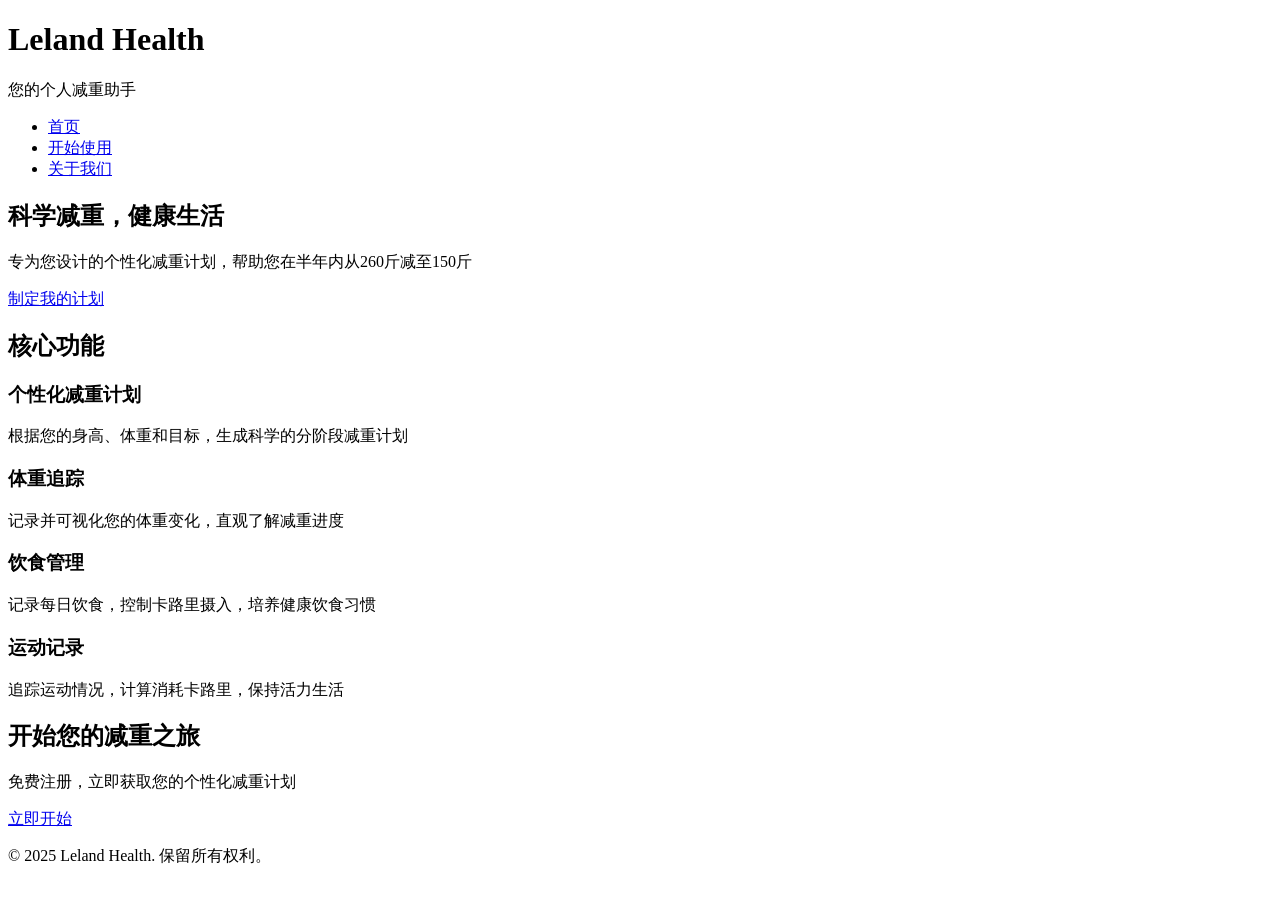
==== index.html @ 218d542c "Create index.html" ====
<!DOCTYPE html>
<html lang="zh-CN">
<head>
    <meta charset="UTF-8">
    <meta name="viewport" content="width=device-width, initial-scale=1.0">
    <title>Leland Health - 减重助手</title>
    <link rel="stylesheet" href="css/main.css">
</head>
<body>
    <header>
        <div class="container">
            <h1>Leland Health</h1>
            <p>您的个人减重助手</p>
            <nav>
                <ul>
                    <li><a href="index.html">首页</a></li>
                    <li><a href="register.html">开始使用</a></li>
                    <li><a href="about.html">关于我们</a></li>
                </ul>
            </nav>
        </div>
    </header>
    
    <section class="hero">
        <div class="container">
            <h2>科学减重，健康生活</h2>
            <p>专为您设计的个性化减重计划，帮助您在半年内从260斤减至150斤</p>
            <a href="register.html" class="btn">制定我的计划</a>
        </div>
    </section>
    
    <section class="features">
        <div class="container">
            <h2>核心功能</h2>
            <div class="feature-grid">
                <div class="feature">
                    <h3>个性化减重计划</h3>
                    <p>根据您的身高、体重和目标，生成科学的分阶段减重计划</p>
                </div>
                <div class="feature">
                    <h3>体重追踪</h3>
                    <p>记录并可视化您的体重变化，直观了解减重进度</p>
                </div>
                <div class="feature">
                    <h3>饮食管理</h3>
                    <p>记录每日饮食，控制卡路里摄入，培养健康饮食习惯</p>
                </div>
                <div class="feature">
                    <h3>运动记录</h3>
                    <p>追踪运动情况，计算消耗卡路里，保持活力生活</p>
                </div>
            </div>
        </div>
    </section>
    
    <section class="cta">
        <div class="container">
            <h2>开始您的减重之旅</h2>
            <p>免费注册，立即获取您的个性化减重计划</p>
            <a href="register.html" class="btn">立即开始</a>
        </div>
    </section>
    
    <footer>
        <div class="container">
            <p>&copy; 2025 Leland Health. 保留所有权利。</p>
        </div>
    </footer>
    
    <script src="js/main.js"></script>
</body>
</html>
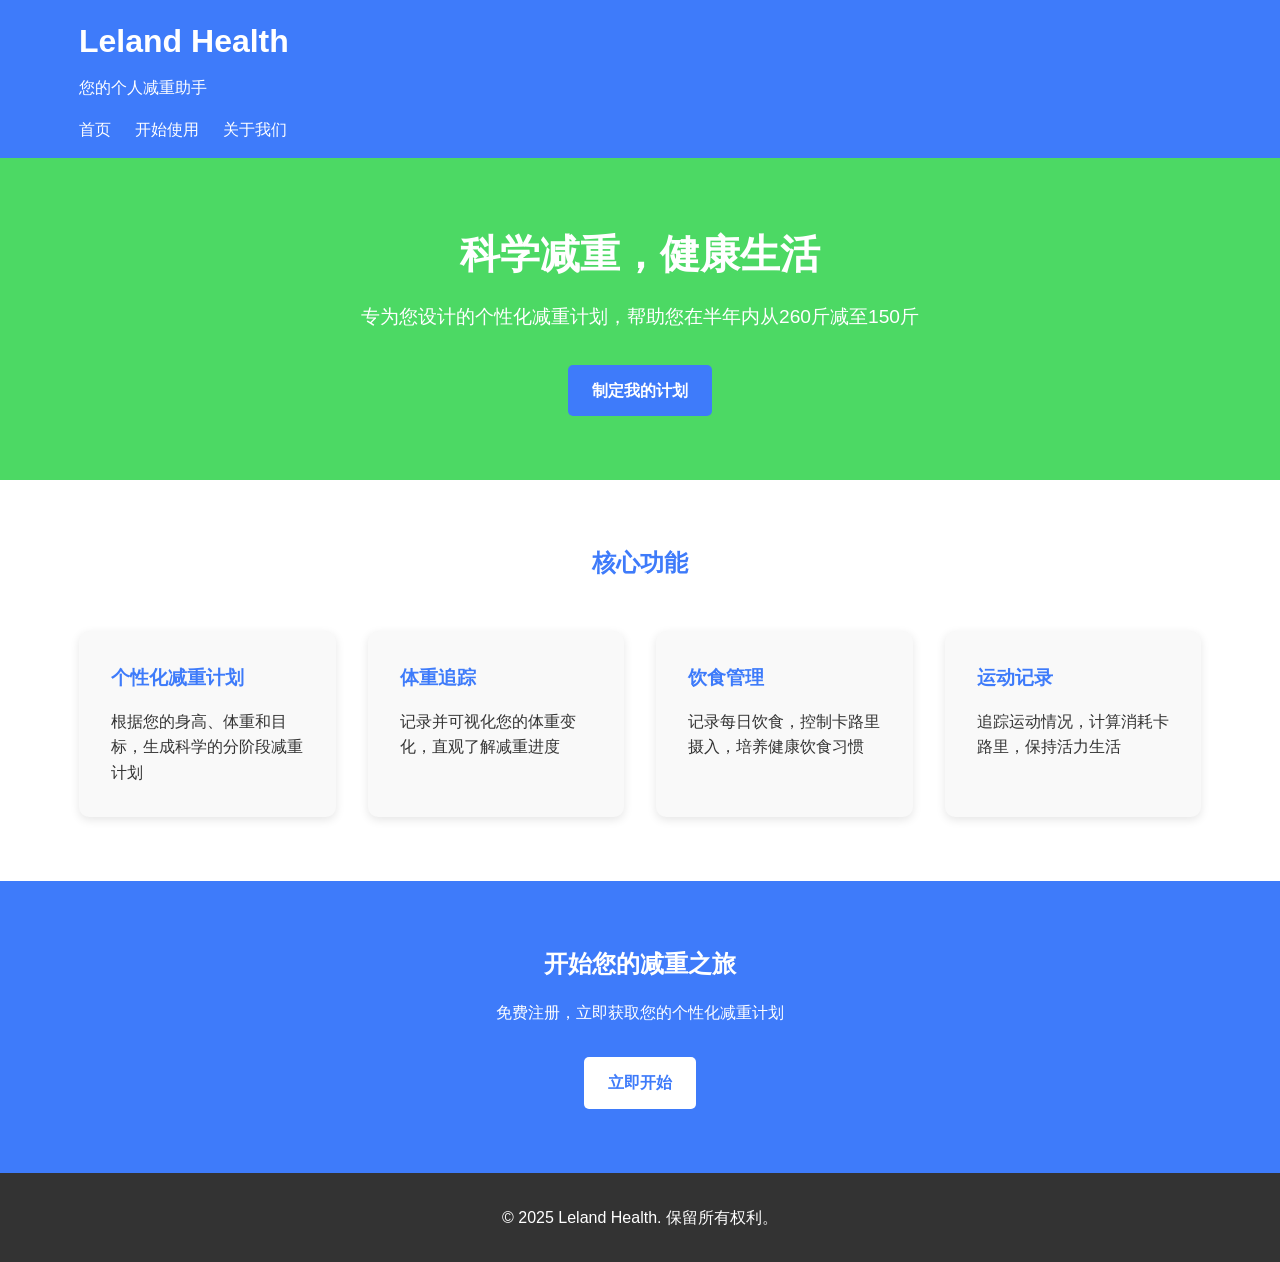
==== commit c8589a27: "Update index.html" ====
--- a/index.html
+++ b/index.html
@@ -6,6 +6,7 @@
     <title>Leland Health - 减重助手</title>
     <link rel="stylesheet" href="css/main.css">
 </head>
+<script src="js/user-system.js"></script>
 <body>
     <header>
         <div class="container">
--- a/css/main.css
+++ b/css/main.css
@@ -0,0 +1,167 @@
+/* 基本样式重置 */
+* {
+    margin: 0;
+    padding: 0;
+    box-sizing: border-box;
+}
+
+body {
+    font-family: 'Segoe UI', Tahoma, Geneva, Verdana, sans-serif;
+    line-height: 1.6;
+    color: #333;
+    background-color: #f5f5f5;
+}
+
+.container {
+    width: 90%;
+    max-width: 1200px;
+    margin: 0 auto;
+    padding: 0 15px;
+}
+
+/* 导航栏样式 */
+header {
+    background-color: #3E7BFA;
+    color: white;
+    padding: 1rem 0;
+}
+
+header h1 {
+    margin-bottom: 0.5rem;
+}
+
+nav ul {
+    list-style: none;
+    display: flex;
+    margin-top: 1rem;
+}
+
+nav ul li {
+    margin-right: 1.5rem;
+}
+
+nav ul li a {
+    color: white;
+    text-decoration: none;
+    font-weight: 500;
+}
+
+nav ul li a:hover {
+    text-decoration: underline;
+}
+
+/* 英雄区域样式 */
+.hero {
+    background-color: #4CD964;
+    color: white;
+    padding: 4rem 0;
+    text-align: center;
+}
+
+.hero h2 {
+    font-size: 2.5rem;
+    margin-bottom: 1rem;
+}
+
+.hero p {
+    font-size: 1.2rem;
+    margin-bottom: 2rem;
+    max-width: 800px;
+    margin-left: auto;
+    margin-right: auto;
+}
+
+/* 按钮样式 */
+.btn {
+    display: inline-block;
+    background-color: #3E7BFA;
+    color: white;
+    padding: 0.8rem 1.5rem;
+    border-radius: 5px;
+    text-decoration: none;
+    font-weight: bold;
+    transition: background-color 0.3s;
+}
+
+.btn:hover {
+    background-color: #2a5cd7;
+}
+
+/* 功能区域样式 */
+.features {
+    padding: 4rem 0;
+    background-color: white;
+}
+
+.features h2 {
+    text-align: center;
+    margin-bottom: 3rem;
+    color: #3E7BFA;
+}
+
+.feature-grid {
+    display: grid;
+    grid-template-columns: repeat(auto-fit, minmax(250px, 1fr));
+    gap: 2rem;
+}
+
+.feature {
+    background-color: #f9f9f9;
+    padding: 2rem;
+    border-radius: 10px;
+    box-shadow: 0 3px 10px rgba(0,0,0,0.1);
+}
+
+.feature h3 {
+    color: #3E7BFA;
+    margin-bottom: 1rem;
+}
+
+/* 号召行动区域样式 */
+.cta {
+    background-color: #3E7BFA;
+    color: white;
+    padding: 4rem 0;
+    text-align: center;
+}
+
+.cta h2 {
+    margin-bottom: 1rem;
+}
+
+.cta p {
+    margin-bottom: 2rem;
+}
+
+.cta .btn {
+    background-color: white;
+    color: #3E7BFA;
+}
+
+.cta .btn:hover {
+    background-color: #f0f0f0;
+}
+
+/* 页脚样式 */
+footer {
+    background-color: #333;
+    color: white;
+    padding: 2rem 0;
+    text-align: center;
+}
+
+/* 响应式设计 */
+@media (max-width: 768px) {
+    nav ul {
+        flex-direction: column;
+    }
+    
+    nav ul li {
+        margin-right: 0;
+        margin-bottom: 0.5rem;
+    }
+    
+    .hero h2 {
+        font-size: 2rem;
+    }
+}
